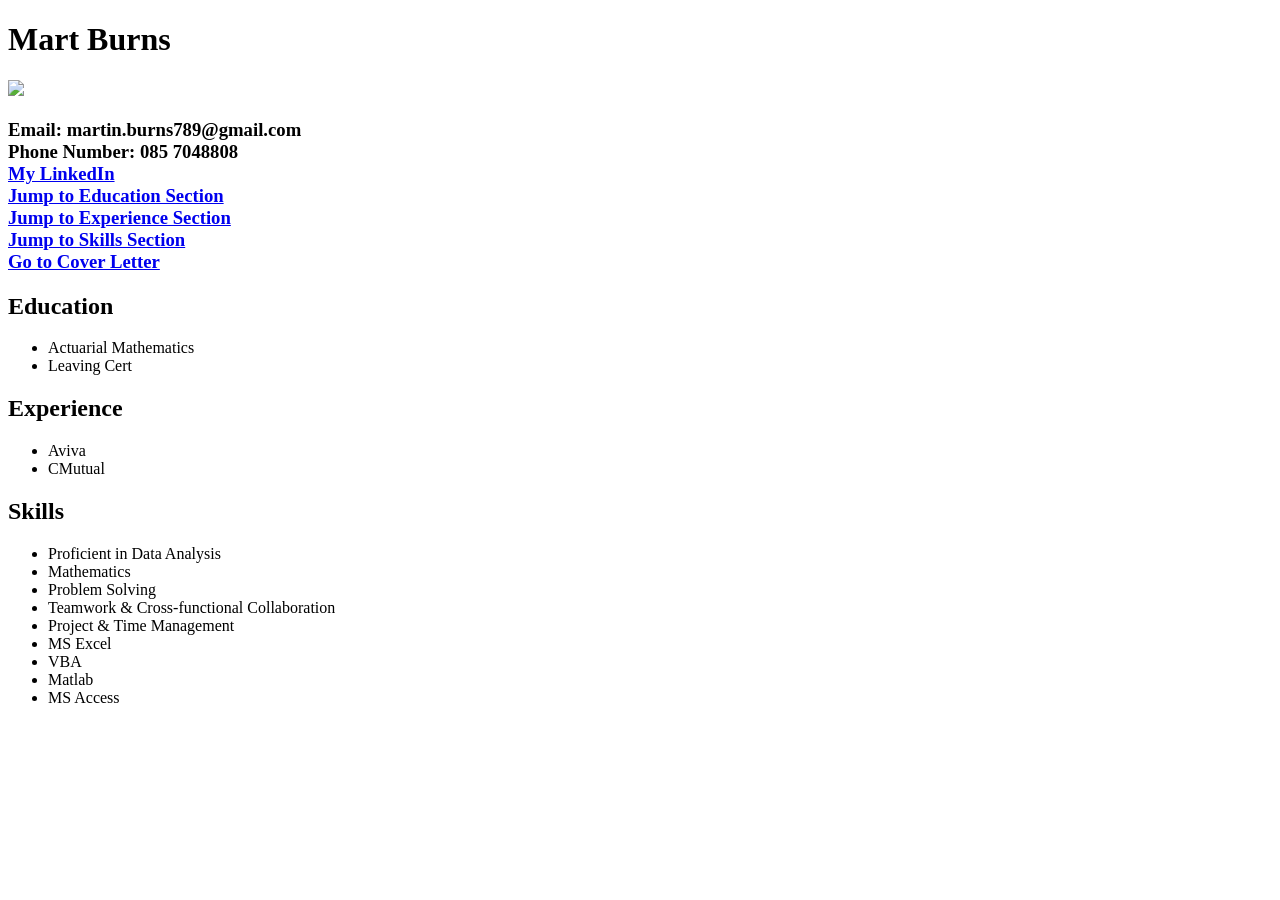
==== index.html @ cb5cfa6e "Rename MyCV.html to index.html" ====
<!DOCTYPE html>
<html>

	<head>
		<title>
			Curriculum Vitae
		</title>
		<link rel="stylesheet" href="../styles/CVstyles.css">
	</head>
		<body>
				<h1>
				Mart Burns
				</h1>
				<img src="../Images/me.jpg">
				<h3>
				Email: martin.burns789@gmail.com<br>
				Phone Number: 085 7048808<br>
				<a href="https://ie.linkedin.com/in/martin-burns-7b1a5714a">My LinkedIn</a><br>
				<a href="#education">Jump to Education Section</a><br>
				<a href="#experience">Jump to Experience Section</a><br>
				<a href="#skills">Jump to Skills Section</a><br>
				<a href="cover_letter.html">Go to Cover Letter</a>
				</h3>
				<div class = "cv-container">
					<div class ="column">
						<h2 id="education">
						Education
						</h2>
						<ul>	
							<li>Actuarial Mathematics</li>
							<li>Leaving Cert</li>
						</ul>	
					</div>	
					
					<div class ="column">
						<h2 id="experience">
						Experience
						</h2>
						<ul>
							<li>Aviva</li>
							<li>CMutual</li>
						</ul>
					</div>	
					
					<div class ="column">
						<h2 id="skills">
						Skills
						</h2>
						<ul id="skills-list">
							<li>Proficient in <span class="highlight">Data Analysis</span></li>
							<li>Mathematics</li>
							<li>Problem Solving</li>
							<li>Teamwork & Cross-functional Collaboration</li>
							<li>Project & Time Management</li>
							<li>MS Excel</li>
							<li>VBA</li>
							<li>Matlab</li>
							<li>MS Access</li>
						</ul>
					</div>	
				</div>
	</body>
</html>
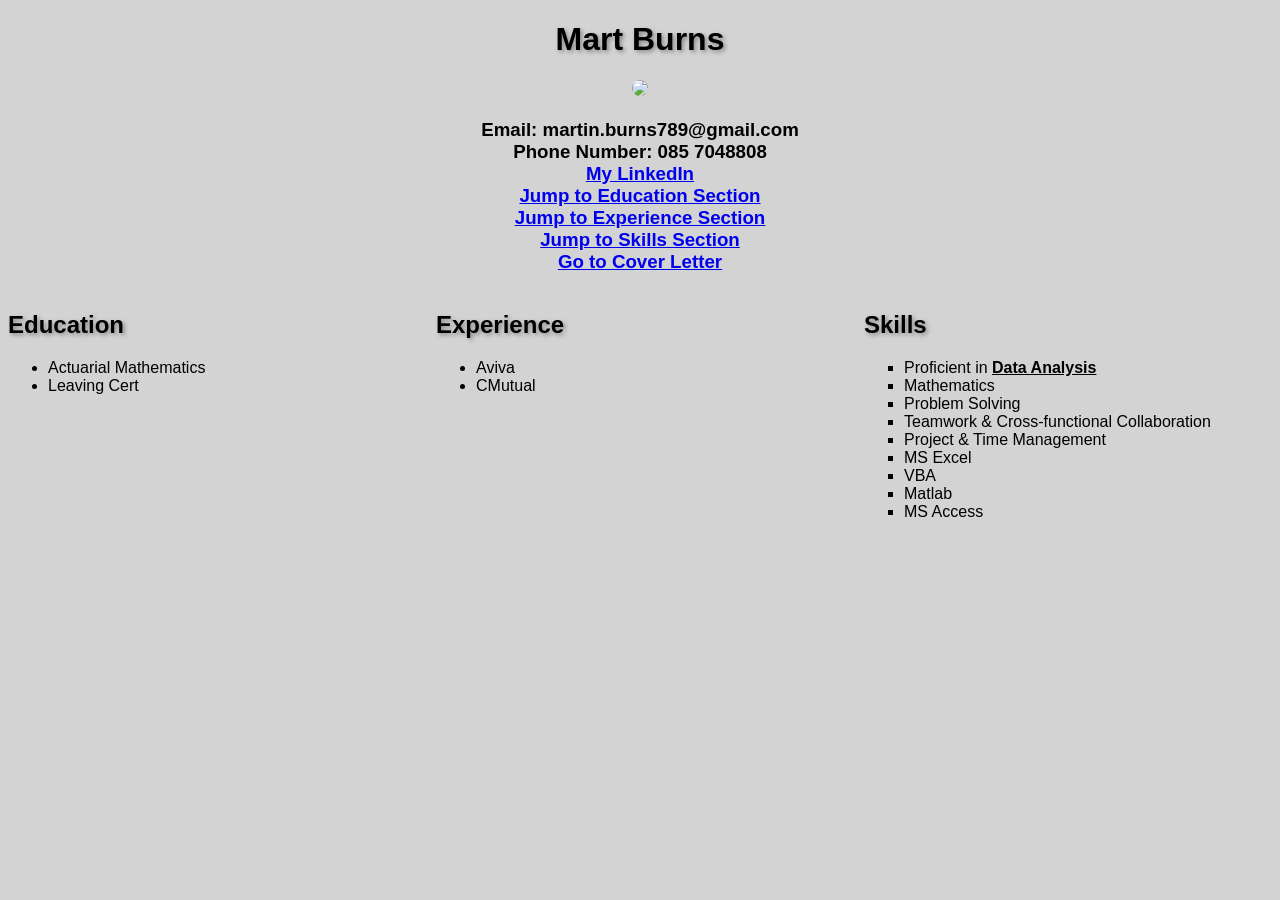
==== commit 8578887f: "Fix resource paths in index.html Updated file paths for CSS and image resources in the CV." ====
--- a/index.html
+++ b/index.html
@@ -5,13 +5,13 @@
 		<title>
 			Curriculum Vitae
 		</title>
-		<link rel="stylesheet" href="../styles/CVstyles.css">
+		<link rel="stylesheet" href="CVstyles.css">
 	</head>
 		<body>
 				<h1>
 				Mart Burns
 				</h1>
-				<img src="../Images/me.jpg">
+				<img src="me.jpg">
 				<h3>
 				Email: martin.burns789@gmail.com<br>
 				Phone Number: 085 7048808<br>
--- a/CVstyles.css
+++ b/CVstyles.css
@@ -0,0 +1,45 @@
+body {
+background-color:lightgrey;
+font-family: Arial, sans-serif;
+text-align:center;
+}
+
+h1, h2 {
+    text-shadow: 2px 2px 4px #888888;
+}
+
+.highlight {
+    font-weight: bold;
+    text-decoration: underline;
+}
+
+#skills-list {
+    list-style-type: square;
+}
+
+.cv-container{
+	display:flex;
+	justify-content: space-between;
+	gap: 20px;
+}
+
+.column {
+	flex: 1;
+	text-align: justify;
+}
+
+.column ul{
+	text-align: left;
+}
+
+@media (max-width: 768px) {
+	.cv-container{
+		flex-direction: column;
+	}
+	
+}img{
+	max-width: 100px;
+	height: 100px;
+	border-radius: 50%;
+	
+}
